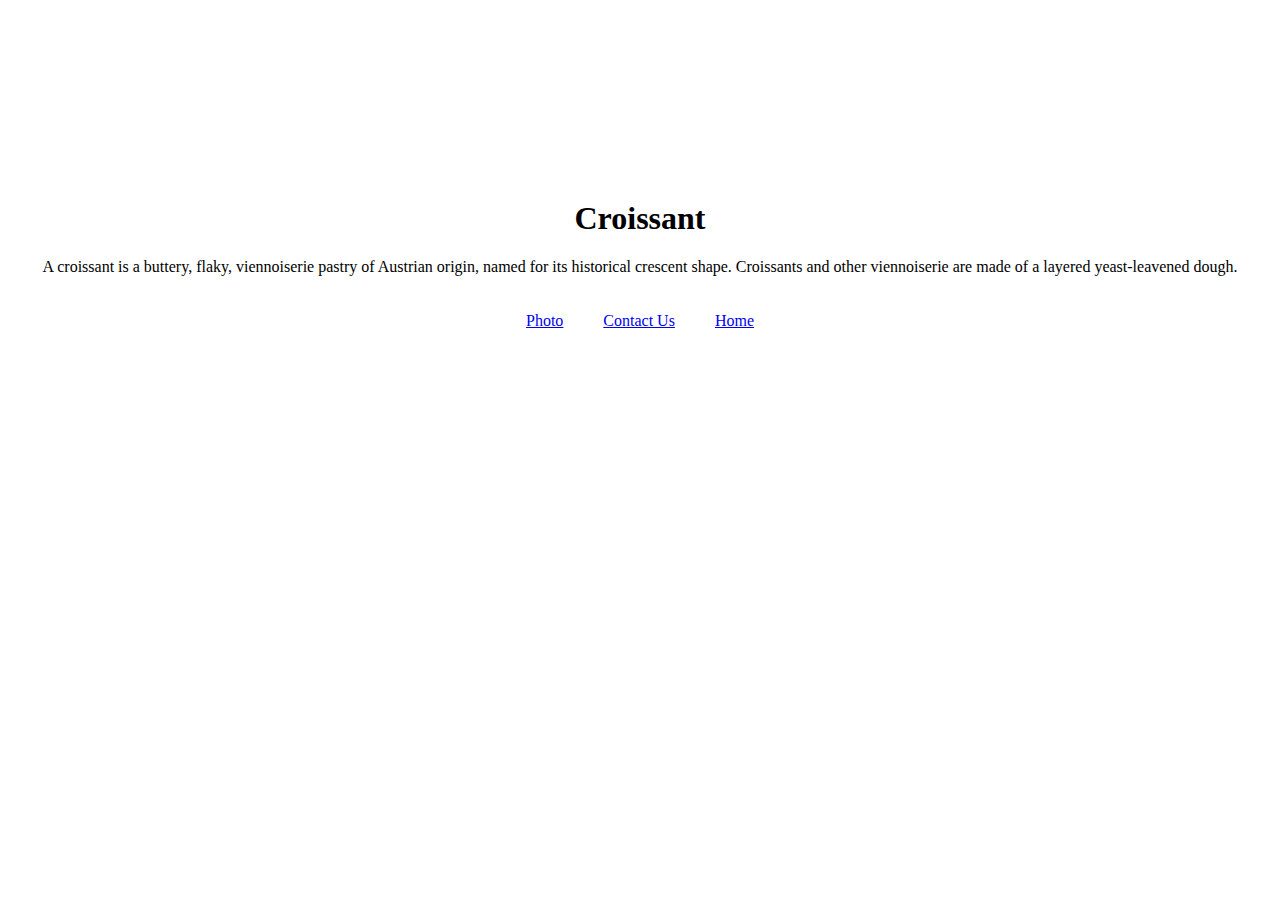
==== index.html @ 5c664eff "Initial structure" ====
<!DOCTYPE html>
<html lang="en">
  <head>
    <meta charset="UTF-8" />
    <meta http-equiv="X-UA-Compatible" content="IE=edge" />
    <meta name="viewport" content="width=device-width, initial-scale=1.0" />
    <link rel="stylesheet" href="src/styles.css" />
    <title>Document</title>
  </head>
  <body>
    <h1>Croissant</h1>
    <p>
      A croissant is a buttery, flaky, viennoiserie pastry of Austrian origin,
      named for its historical crescent shape. Croissants and other viennoiserie
      are made of a layered yeast-leavened dough.
    </p>
    <div class="links">
      <a href="/photo.html">Photo</a>
      <a href="/contact.html">Contact Us</a>
      <a href="/index.html">Home</a>
    </div>
  </body>
</html>
---- src/styles.css ----
body {
  text-align: center;
  margin: 200px auto;
}

.links {
  display: flex;
  justify-content: center;
}
.links a {
  padding: 20px;
}
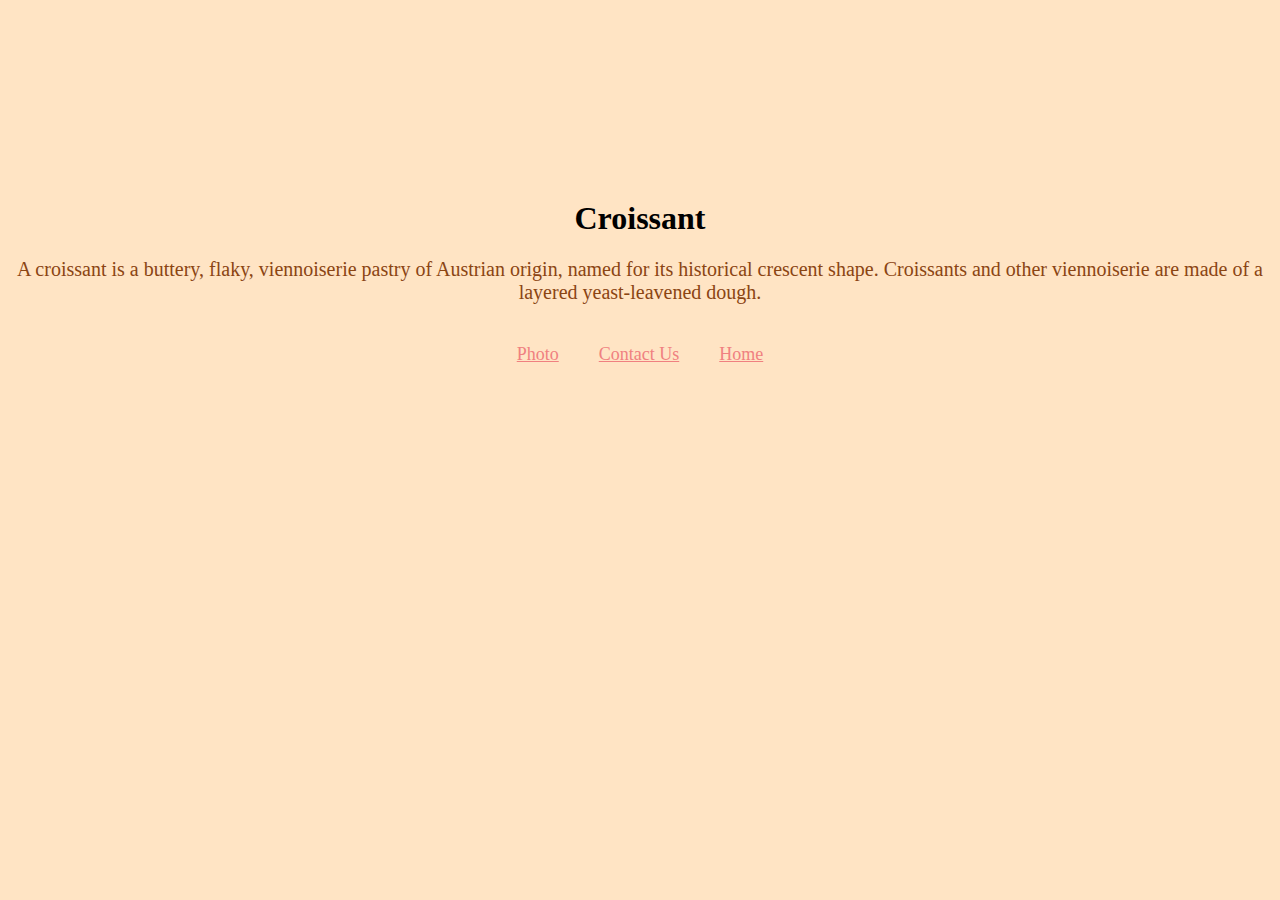
==== commit 0ef2c9fe: "Changed titles" ====
--- a/index.html
+++ b/index.html
@@ -5,7 +5,7 @@
     <meta http-equiv="X-UA-Compatible" content="IE=edge" />
     <meta name="viewport" content="width=device-width, initial-scale=1.0" />
     <link rel="stylesheet" href="src/styles.css" />
-    <title>Document</title>
+    <title>Croissant 🥐</title>
   </head>
   <body>
     <h1>Croissant</h1>
--- a/src/styles.css
+++ b/src/styles.css
@@ -1,12 +1,18 @@
 body {
+  background-color: bisque;
   text-align: center;
   margin: 200px auto;
 }
-
+p {
+  font-size: 20px;
+  color: saddlebrown;
+}
 .links {
   display: flex;
   justify-content: center;
 }
 .links a {
   padding: 20px;
+  font-size: 18px;
+  color: lightcoral;
 }
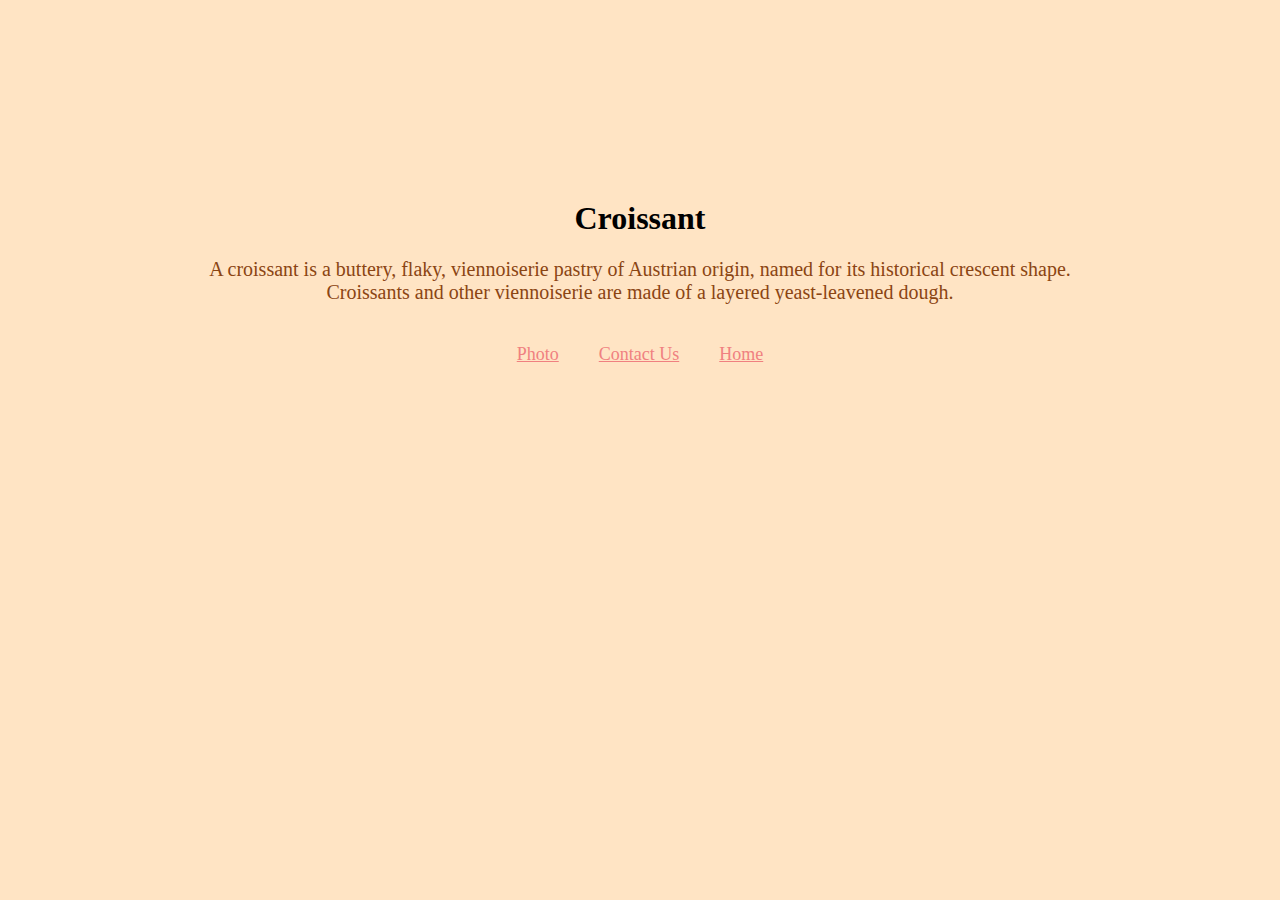
==== commit ec26e907: "Added line break" ====
--- a/index.html
+++ b/index.html
@@ -11,8 +11,9 @@
     <h1>Croissant</h1>
     <p>
       A croissant is a buttery, flaky, viennoiserie pastry of Austrian origin,
-      named for its historical crescent shape. Croissants and other viennoiserie
-      are made of a layered yeast-leavened dough.
+      named for its historical crescent shape. <br />
+      Croissants and other viennoiserie are made of a layered yeast-leavened
+      dough.
     </p>
     <div class="links">
       <a href="/photo.html">Photo</a>
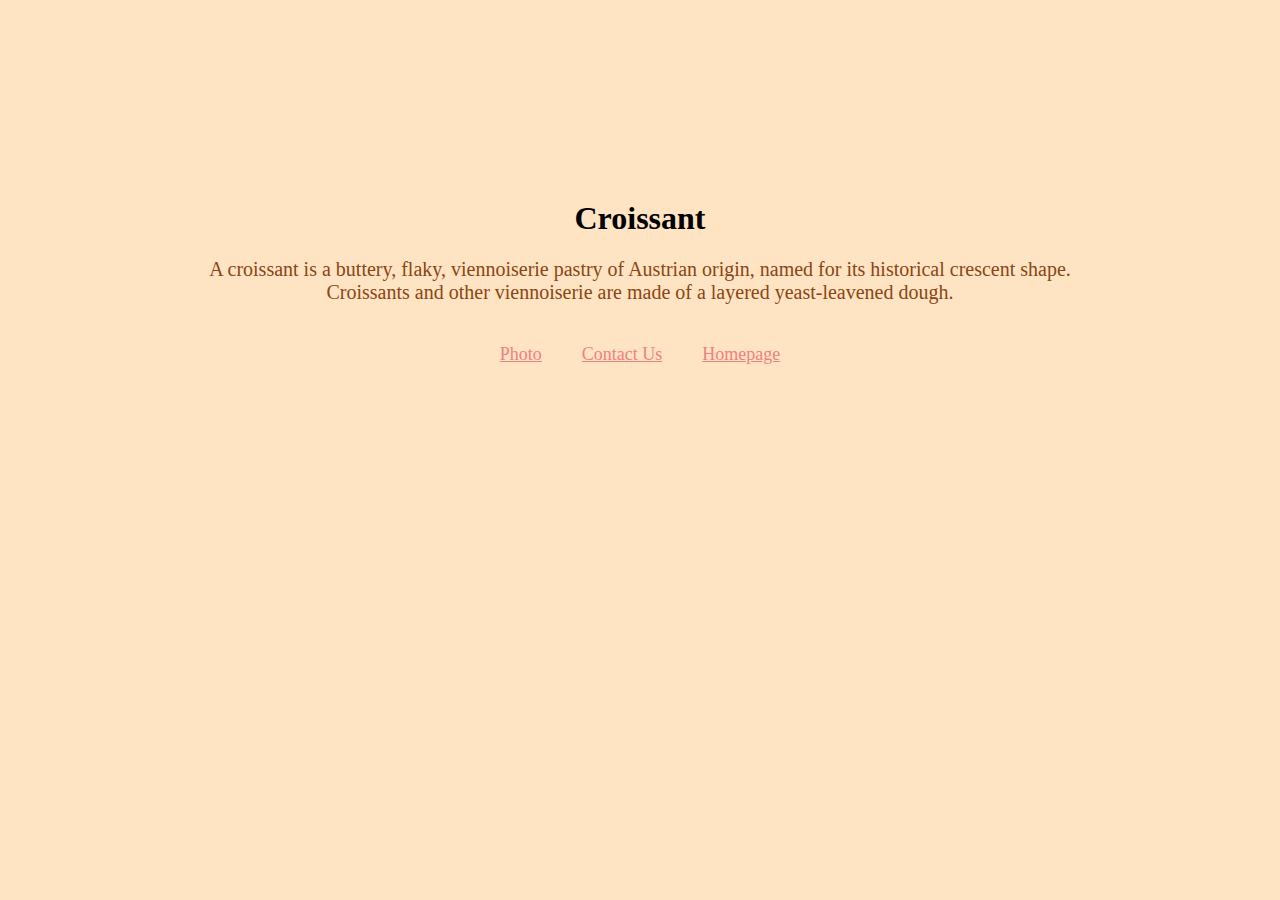
==== commit 06b3e0f1: "Working on SEO - Titles and descriptions" ====
--- a/index.html
+++ b/index.html
@@ -5,7 +5,8 @@
     <meta http-equiv="X-UA-Compatible" content="IE=edge" />
     <meta name="viewport" content="width=device-width, initial-scale=1.0" />
     <link rel="stylesheet" href="src/styles.css" />
-    <title>Croissant 🥐</title>
+    <title>Croissant.com - Looking for croissants? 🥐</title>
+    <meta name="description" content="Discover a new world of croissants!" />
   </head>
   <body>
     <h1>Croissant</h1>
@@ -18,7 +19,7 @@
     <div class="links">
       <a href="/photo.html">Photo</a>
       <a href="/contact.html">Contact Us</a>
-      <a href="/index.html">Home</a>
+      <a href="/index.html">Homepage</a>
     </div>
   </body>
 </html>
